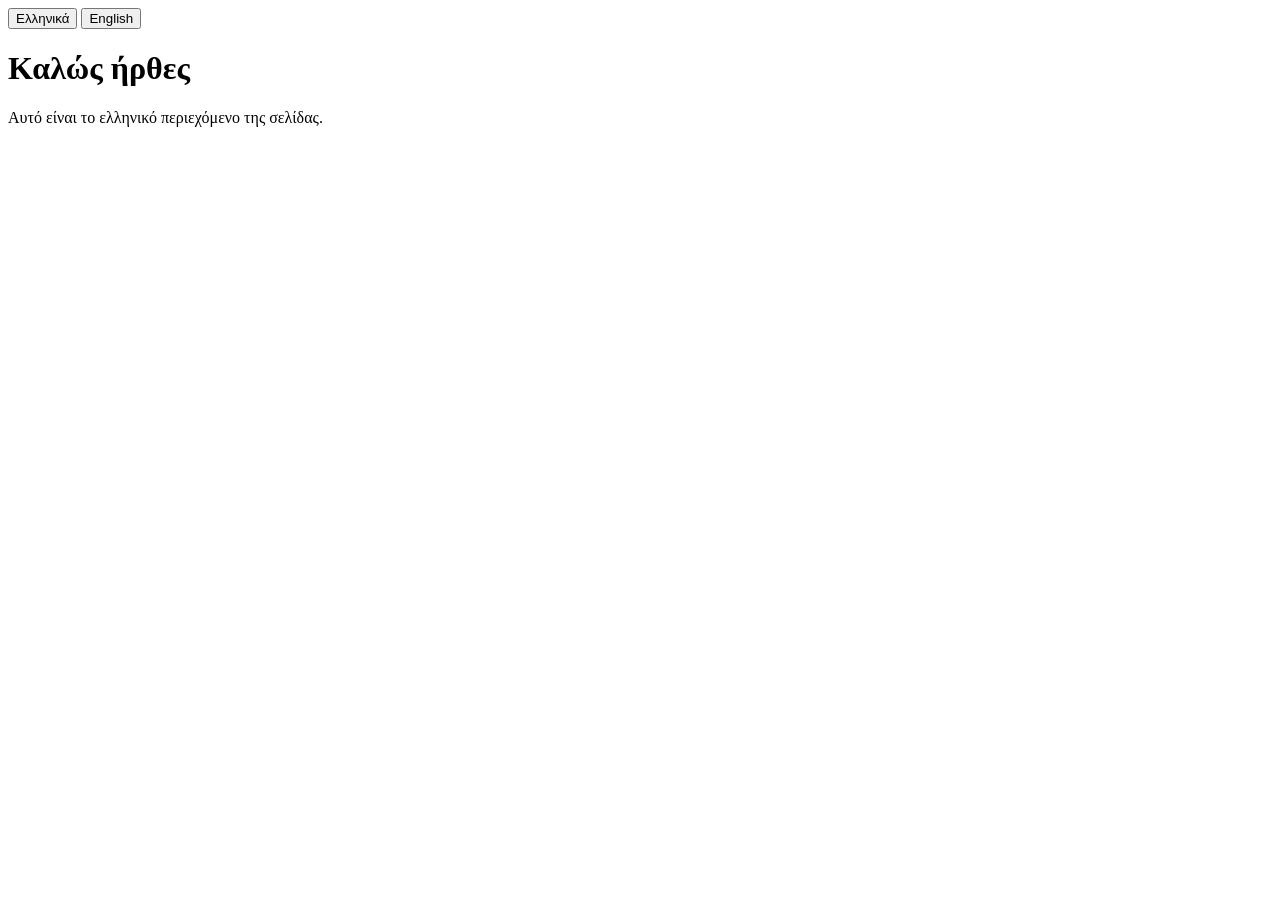
==== index.html @ 7f75683c "Update index.html" ====
<!DOCTYPE html>
<html lang="el">
<head>
  <meta charset="UTF-8">
  <title>Δίγλωσσο Site</title>
  <link rel="stylesheet" href="style.css">
</head>

<body>

  <button onclick="setLang('el')">Ελληνικά</button>
  <button onclick="setLang('en')">English</button>

  <!-- ΕΛΛΗΝΙΚΑ -->
  <div id="el">
    <h1>Καλώς ήρθες</h1>
    <p>Αυτό είναι το ελληνικό περιεχόμενο της σελίδας.</p>
  </div>

  <!-- ΑΓΓΛΙΚΑ -->
  <div id="en" style="display:none;">
    <h1>Welcome</h1>
    <p>This is the English content of the page.</p>
  </div>

  <script>
    function setLang(lang) {
      document.getElementById('el').style.display = (lang === 'el') ? 'block' : 'none';
      document.getElementById('en').style.display = (lang === 'en') ? 'block' : 'none';
    }
  </script>

</body>
</html>
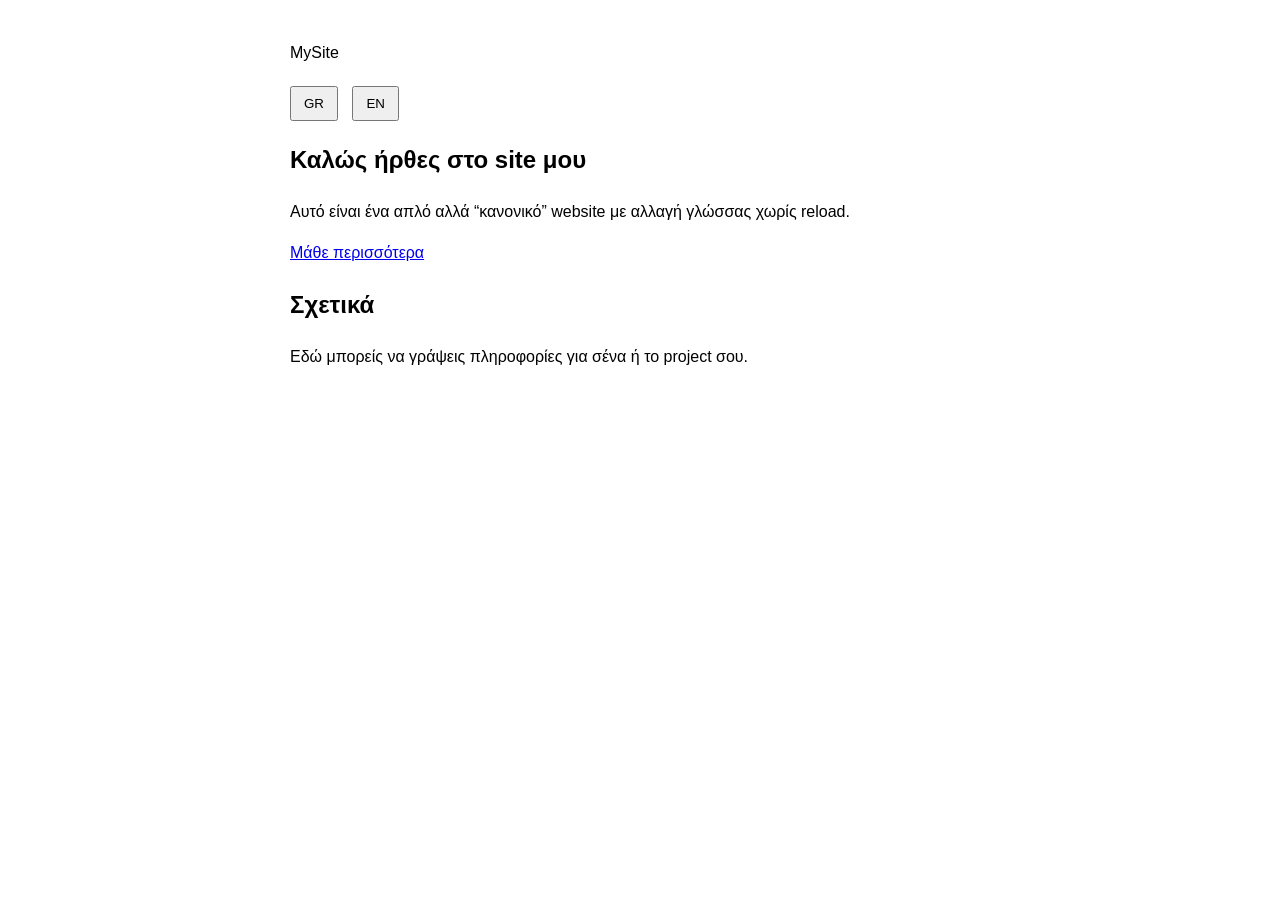
==== commit 3b2014ce: "Update index.html" ====
--- a/index.html
+++ b/index.html
@@ -2,31 +2,68 @@
 <html lang="el">
 <head>
   <meta charset="UTF-8">
-  <title>Δίγλωσσο Site</title>
+  <meta name="viewport" content="width=device-width, initial-scale=1.0">
+  <title>My Website</title>
+
   <link rel="stylesheet" href="style.css">
 </head>
 
 <body>
 
-  <button onclick="setLang('el')">Ελληνικά</button>
-  <button onclick="setLang('en')">English</button>
+  <!-- NAVBAR -->
+  <header class="navbar">
+    <div class="logo">MySite</div>
 
-  <!-- ΕΛΛΗΝΙΚΑ -->
-  <div id="el">
-    <h1>Καλώς ήρθες</h1>
-    <p>Αυτό είναι το ελληνικό περιεχόμενο της σελίδας.</p>
-  </div>
+    <div class="nav-right">
+      <button onclick="setLang('el')">GR</button>
+      <button onclick="setLang('en')">EN</button>
+    </div>
+  </header>
 
-  <!-- ΑΓΓΛΙΚΑ -->
-  <div id="en" style="display:none;">
-    <h1>Welcome</h1>
-    <p>This is the English content of the page.</p>
-  </div>
+  <!-- HERO -->
+  <section class="hero">
+
+    <!-- GREEK -->
+    <div id="el">
+      <h1>Καλώς ήρθες στο site μου</h1>
+      <p>Αυτό είναι ένα απλό αλλά “κανονικό” website με αλλαγή γλώσσας χωρίς reload.</p>
+      <a class="btn" href="#about">Μάθε περισσότερα</a>
+    </div>
+
+    <!-- ENGLISH -->
+    <div id="en" style="display:none;">
+      <h1>Welcome to my website</h1>
+      <p>This is a simple but professional-looking website with instant language switching.</p>
+      <a class="btn" href="#about">Learn more</a>
+    </div>
+
+  </section>
+
+  <!-- ABOUT -->
+  <section id="about" class="section">
+
+    <div id="el-about">
+      <h2>Σχετικά</h2>
+      <p>Εδώ μπορείς να γράψεις πληροφορίες για σένα ή το project σου.</p>
+    </div>
+
+    <div id="en-about" style="display:none;">
+      <h2>About</h2>
+      <p>Here you can write information about yourself or your project.</p>
+    </div>
+
+  </section>
 
   <script>
     function setLang(lang) {
+
+      // hero
       document.getElementById('el').style.display = (lang === 'el') ? 'block' : 'none';
       document.getElementById('en').style.display = (lang === 'en') ? 'block' : 'none';
+
+      // about
+      document.getElementById('el-about').style.display = (lang === 'el') ? 'block' : 'none';
+      document.getElementById('en-about').style.display = (lang === 'en') ? 'block' : 'none';
     }
   </script>
 
--- a/style.css
+++ b/style.css
@@ -0,0 +1,16 @@
+body {
+  font-family: Arial, sans-serif;
+  max-width: 700px;
+  margin: 40px auto;
+  line-height: 1.6;
+}
+
+button {
+  margin-right: 10px;
+  padding: 8px 12px;
+  cursor: pointer;
+}
+
+div {
+  margin-top: 20px;
+}
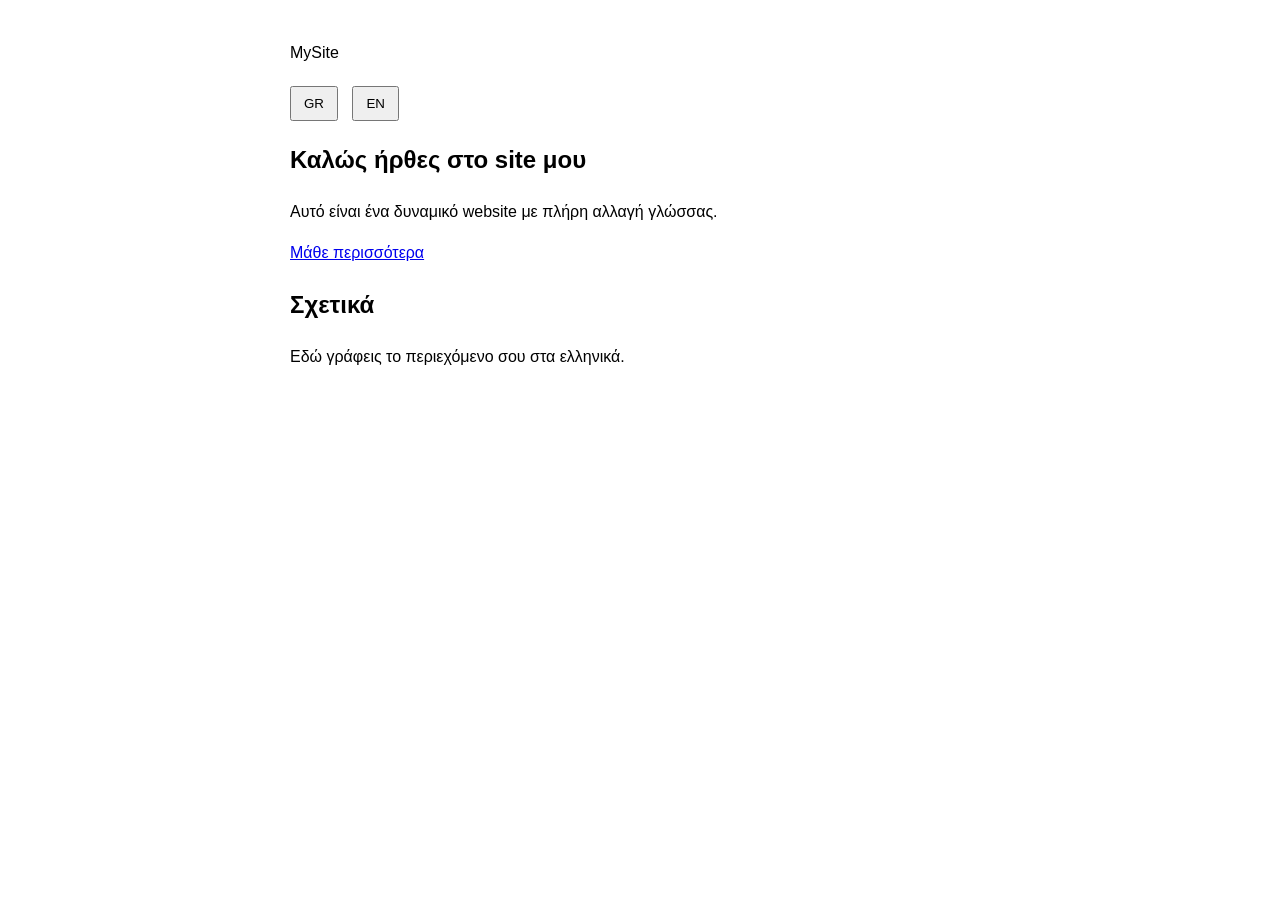
==== commit 3a8bf110: "Update index.html" ====
--- a/index.html
+++ b/index.html
@@ -3,14 +3,13 @@
 <head>
   <meta charset="UTF-8">
   <meta name="viewport" content="width=device-width, initial-scale=1.0">
-  <title>My Website</title>
+  <title id="title"></title>
 
   <link rel="stylesheet" href="style.css">
 </head>
 
 <body>
 
-  <!-- NAVBAR -->
   <header class="navbar">
     <div class="logo">MySite</div>
 
@@ -20,51 +19,52 @@
     </div>
   </header>
 
-  <!-- HERO -->
   <section class="hero">
-
-    <!-- GREEK -->
-    <div id="el">
-      <h1>Καλώς ήρθες στο site μου</h1>
-      <p>Αυτό είναι ένα απλό αλλά “κανονικό” website με αλλαγή γλώσσας χωρίς reload.</p>
-      <a class="btn" href="#about">Μάθε περισσότερα</a>
-    </div>
-
-    <!-- ENGLISH -->
-    <div id="en" style="display:none;">
-      <h1>Welcome to my website</h1>
-      <p>This is a simple but professional-looking website with instant language switching.</p>
-      <a class="btn" href="#about">Learn more</a>
-    </div>
-
+    <h1 id="hero-title"></h1>
+    <p id="hero-text"></p>
+    <a class="btn" href="#about" id="hero-btn"></a>
   </section>
 
-  <!-- ABOUT -->
-  <section id="about" class="section">
-
-    <div id="el-about">
-      <h2>Σχετικά</h2>
-      <p>Εδώ μπορείς να γράψεις πληροφορίες για σένα ή το project σου.</p>
-    </div>
-
-    <div id="en-about" style="display:none;">
-      <h2>About</h2>
-      <p>Here you can write information about yourself or your project.</p>
-    </div>
-
+  <section class="section" id="about">
+    <h2 id="about-title"></h2>
+    <p id="about-text"></p>
   </section>
 
   <script>
+    const translations = {
+      el: {
+        title: "Το Site μου",
+        heroTitle: "Καλώς ήρθες στο site μου",
+        heroText: "Αυτό είναι ένα δυναμικό website με πλήρη αλλαγή γλώσσας.",
+        heroBtn: "Μάθε περισσότερα",
+        aboutTitle: "Σχετικά",
+        aboutText: "Εδώ γράφεις το περιεχόμενο σου στα ελληνικά."
+      },
+      en: {
+        title: "My Website",
+        heroTitle: "Welcome to my website",
+        heroText: "This is a fully dynamic multilingual website.",
+        heroBtn: "Learn more",
+        aboutTitle: "About",
+        aboutText: "Here you write your content in English."
+      }
+    };
+
     function setLang(lang) {
+      const t = translations[lang];
 
-      // hero
-      document.getElementById('el').style.display = (lang === 'el') ? 'block' : 'none';
-      document.getElementById('en').style.display = (lang === 'en') ? 'block' : 'none';
+      document.getElementById("title").innerText = t.title;
+      document.getElementById("hero-title").innerText = t.heroTitle;
+      document.getElementById("hero-text").innerText = t.heroText;
+      document.getElementById("hero-btn").innerText = t.heroBtn;
+      document.getElementById("about-title").innerText = t.aboutTitle;
+      document.getElementById("about-text").innerText = t.aboutText;
 
-      // about
-      document.getElementById('el-about').style.display = (lang === 'el') ? 'block' : 'none';
-      document.getElementById('en-about').style.display = (lang === 'en') ? 'block' : 'none';
+      localStorage.setItem("lang", lang);
     }
+
+    // auto-load language
+    setLang(localStorage.getItem("lang") || "el");
   </script>
 
 </body>
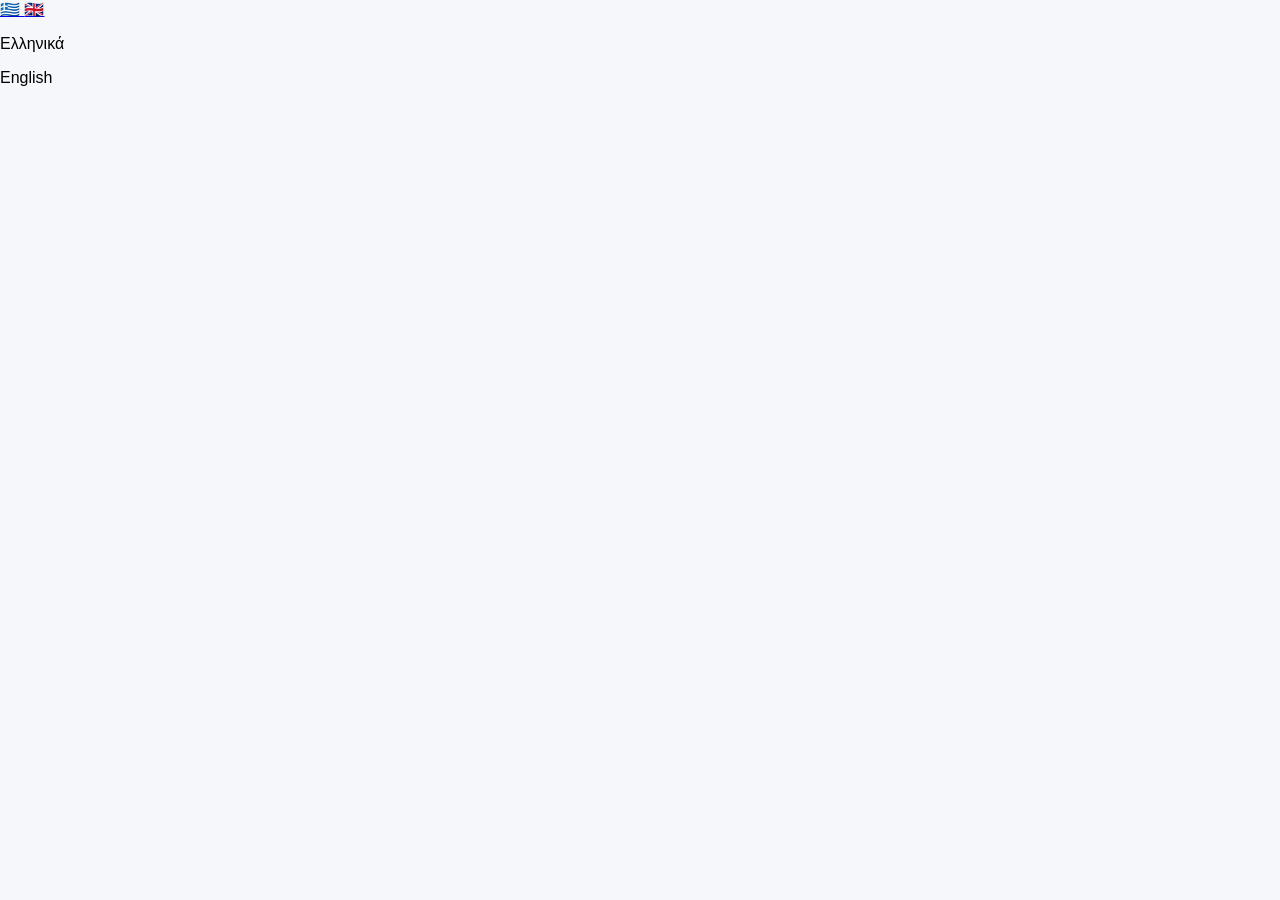
==== commit 333e9b38: "Update index.html" ====
--- a/index.html
+++ b/index.html
@@ -3,69 +3,31 @@
 <head>
   <meta charset="UTF-8">
   <meta name="viewport" content="width=device-width, initial-scale=1.0">
-  <title id="title"></title>
+  <title>Choose Language</title>
 
   <link rel="stylesheet" href="style.css">
 </head>
 
 <body>
 
-  <header class="navbar">
-    <div class="logo">MySite</div>
+  <div class="container">
 
-    <div class="nav-right">
-      <button onclick="setLang('el')">GR</button>
-      <button onclick="setLang('en')">EN</button>
+    <div class="flags">
+      <a href="greek.html" title="Ελληνικά">
+        🇬🇷
+      </a>
+
+      <a href="english.html" title="English">
+        🇬🇧
+      </a>
     </div>
-  </header>
 
-  <section class="hero">
-    <h1 id="hero-title"></h1>
-    <p id="hero-text"></p>
-    <a class="btn" href="#about" id="hero-btn"></a>
-  </section>
+    <div class="text">
+      <p>Ελληνικά</p>
+      <p>English</p>
+    </div>
 
-  <section class="section" id="about">
-    <h2 id="about-title"></h2>
-    <p id="about-text"></p>
-  </section>
-
-  <script>
-    const translations = {
-      el: {
-        title: "Το Site μου",
-        heroTitle: "Καλώς ήρθες στο site μου",
-        heroText: "Αυτό είναι ένα δυναμικό website με πλήρη αλλαγή γλώσσας.",
-        heroBtn: "Μάθε περισσότερα",
-        aboutTitle: "Σχετικά",
-        aboutText: "Εδώ γράφεις το περιεχόμενο σου στα ελληνικά."
-      },
-      en: {
-        title: "My Website",
-        heroTitle: "Welcome to my website",
-        heroText: "This is a fully dynamic multilingual website.",
-        heroBtn: "Learn more",
-        aboutTitle: "About",
-        aboutText: "Here you write your content in English."
-      }
-    };
-
-    function setLang(lang) {
-      const t = translations[lang];
-
-      document.getElementById("title").innerText = t.title;
-      document.getElementById("hero-title").innerText = t.heroTitle;
-      document.getElementById("hero-text").innerText = t.heroText;
-      document.getElementById("hero-btn").innerText = t.heroBtn;
-      document.getElementById("about-title").innerText = t.aboutTitle;
-      document.getElementById("about-text").innerText = t.aboutText;
-
-      localStorage.setItem("lang", lang);
-    }
-
-    // auto-load language
-    setLang(localStorage.getItem("lang") || "el");
-  </script>
+  </div>
 
 </body>
 </html>
--- a/style.css
+++ b/style.css
@@ -1,16 +1,46 @@
 body {
+  margin: 0;
   font-family: Arial, sans-serif;
-  max-width: 700px;
-  margin: 40px auto;
-  line-height: 1.6;
+  background: #f6f7fb;
+}
+
+.navbar {
+  display: flex;
+  justify-content: space-between;
+  padding: 15px 30px;
+  background: white;
+  box-shadow: 0 2px 10px rgba(0,0,0,0.05);
+  position: sticky;
+  top: 0;
 }
 
 button {
-  margin-right: 10px;
-  padding: 8px 12px;
+  margin-left: 10px;
+  padding: 6px 12px;
   cursor: pointer;
 }
 
-div {
+.hero {
+  text-align: center;
+  padding: 80px 20px;
+}
+
+.hero h1 {
+  font-size: 40px;
+}
+
+.section {
+  background: white;
+  padding: 60px 20px;
   margin-top: 20px;
 }
+
+.btn {
+  display: inline-block;
+  margin-top: 20px;
+  padding: 10px 18px;
+  background: #2563eb;
+  color: white;
+  text-decoration: none;
+  border-radius: 8px;
+}
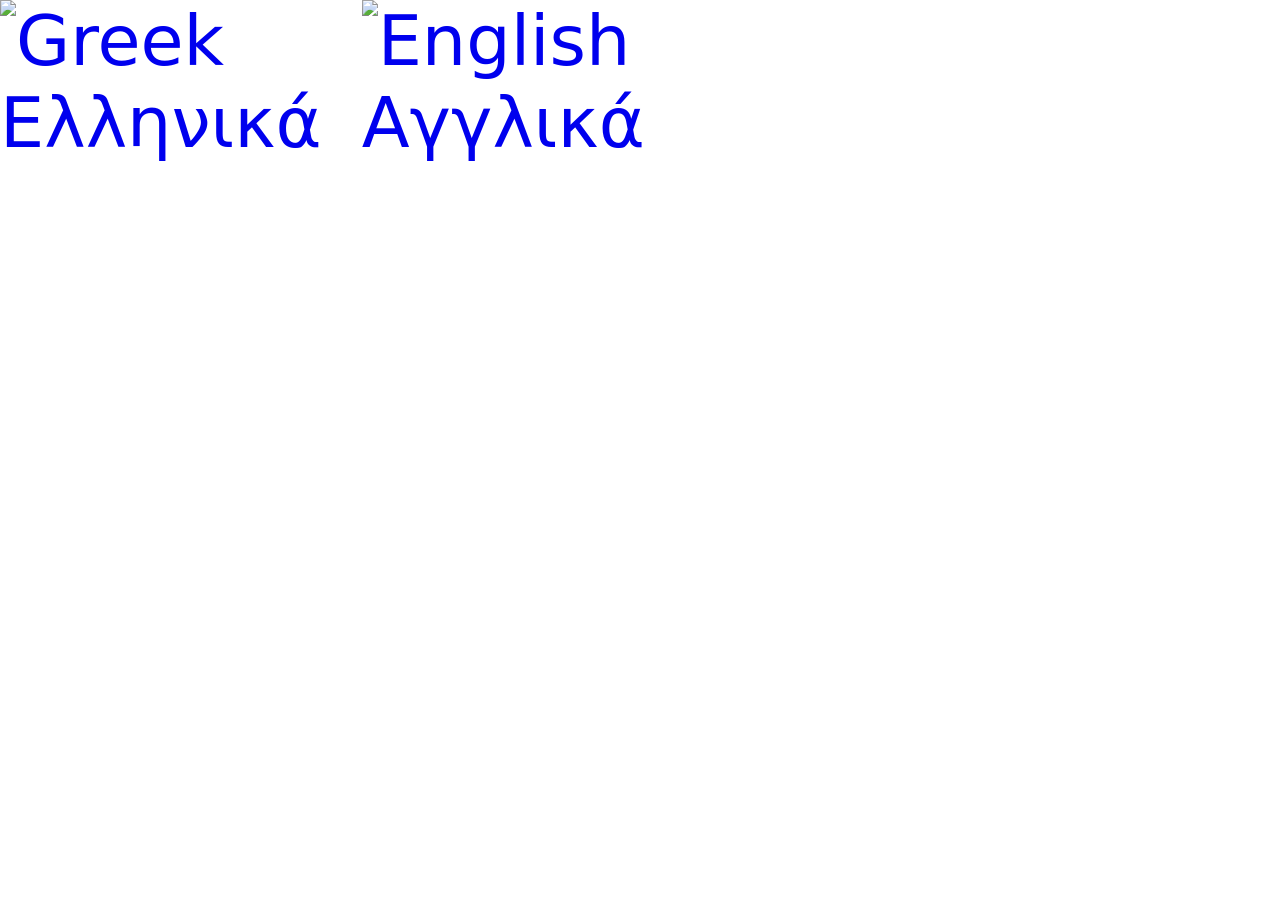
==== commit c8edc87c: "Update index.html" ====
--- a/index.html
+++ b/index.html
@@ -3,28 +3,26 @@
 <head>
   <meta charset="UTF-8">
   <meta name="viewport" content="width=device-width, initial-scale=1.0">
-  <title>Choose Language</title>
-
+  <title>Language</title>
   <link rel="stylesheet" href="style.css">
 </head>
 
 <body>
 
-  <div class="container">
+  <div class="wrap">
 
     <div class="flags">
-      <a href="greek.html" title="Ελληνικά">
-        🇬🇷
+
+      <a href="greek.html">
+        <img src="https://openmoji.org/data/color/svg/1F1EC-1F1F7.svg" alt="Greek">
+        <div>Ελληνικά</div>
       </a>
 
-      <a href="english.html" title="English">
-        🇬🇧
+      <a href="english.html">
+        <img src="https://openmoji.org/data/color/svg/1F1EC-1F1E7.svg" alt="English">
+        <div>Αγγλικά</div>
       </a>
-    </div>
 
-    <div class="text">
-      <p>Ελληνικά</p>
-      <p>English</p>
     </div>
 
   </div>
--- a/style.css
+++ b/style.css
@@ -1,46 +1,36 @@
 body {
   margin: 0;
-  font-family: Arial, sans-serif;
-  background: #f6f7fb;
+  background: #ffffff;
+  font-family: system-ui, -apple-system, Segoe UI, Roboto, Arial, sans-serif;
+  color: #111;
 }
 
-.navbar {
+.container {
+  height: 100vh;
   display: flex;
-  justify-content: space-between;
-  padding: 15px 30px;
-  background: white;
-  box-shadow: 0 2px 10px rgba(0,0,0,0.05);
-  position: sticky;
-  top: 0;
+  flex-direction: column;
+  justify-content: center;
+  align-items: center;
 }
 
-button {
-  margin-left: 10px;
-  padding: 6px 12px;
-  cursor: pointer;
+.flags {
+  font-size: 70px;
+  display: flex;
+  gap: 40px;
 }
 
-.hero {
-  text-align: center;
-  padding: 80px 20px;
+.flags a {
+  text-decoration: none;
+  transition: transform 0.15s ease;
 }
 
-.hero h1 {
-  font-size: 40px;
+.flags a:hover {
+  transform: scale(1.15);
 }
 
-.section {
-  background: white;
-  padding: 60px 20px;
+.text {
   margin-top: 20px;
+  text-align: center;
+  font-size: 16px;
+  color: #444;
 }
-
-.btn {
-  display: inline-block;
-  margin-top: 20px;
-  padding: 10px 18px;
-  background: #2563eb;
-  color: white;
-  text-decoration: none;
-  border-radius: 8px;
-}
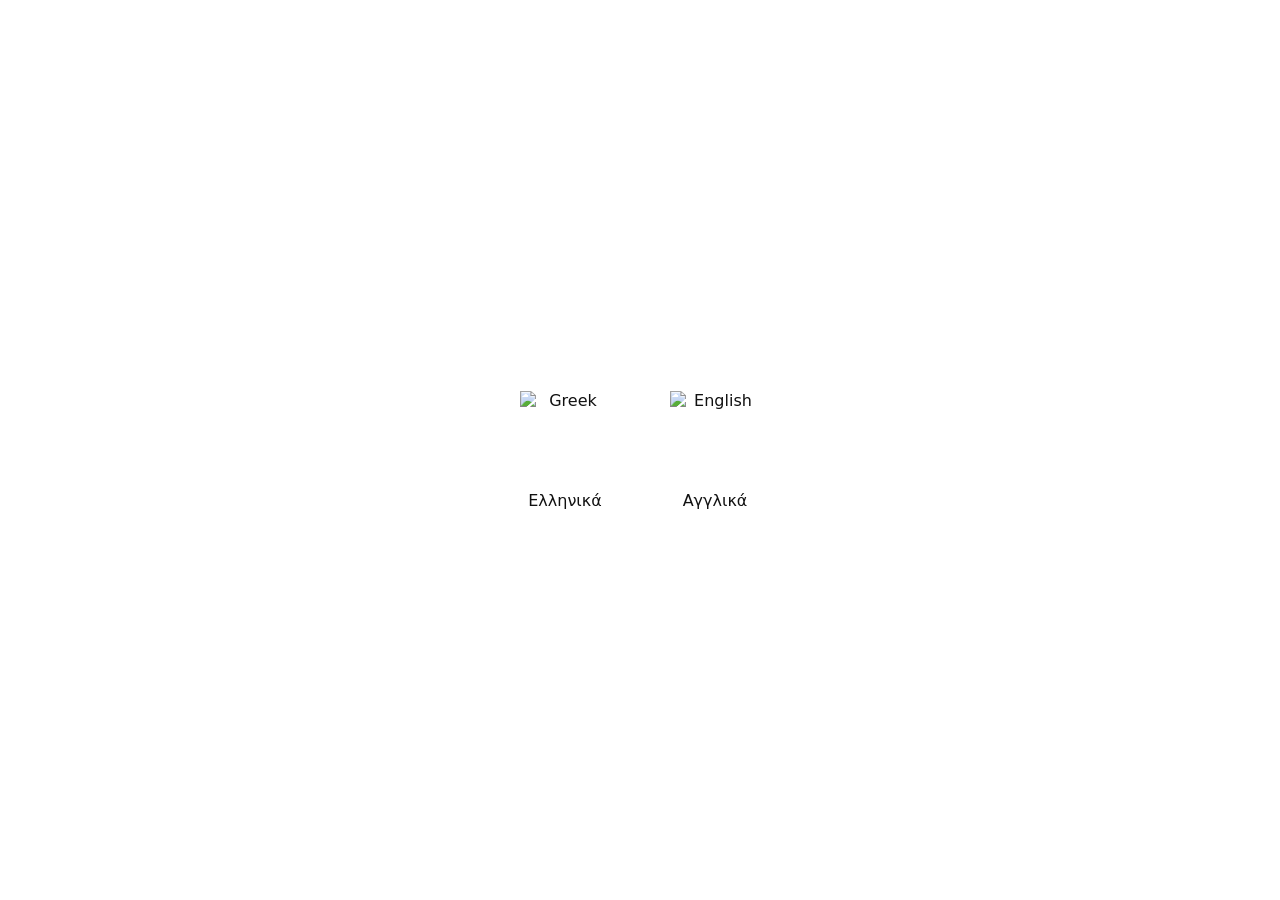
==== commit 4dc2132f: "Update index.html" ====
--- a/index.html
+++ b/index.html
@@ -13,12 +13,12 @@
 
     <div class="flags">
 
-      <a href="greek.html">
+      <a class="item" href="greek.html">
         <img src="https://openmoji.org/data/color/svg/1F1EC-1F1F7.svg" alt="Greek">
         <div>Ελληνικά</div>
       </a>
 
-      <a href="english.html">
+      <a class="item" href="english.html">
         <img src="https://openmoji.org/data/color/svg/1F1EC-1F1E7.svg" alt="English">
         <div>Αγγλικά</div>
       </a>
--- a/style.css
+++ b/style.css
@@ -1,36 +1,40 @@
 body {
   margin: 0;
-  background: #ffffff;
   font-family: system-ui, -apple-system, Segoe UI, Roboto, Arial, sans-serif;
-  color: #111;
+  background: #fff;
 }
 
-.container {
+.wrap {
   height: 100vh;
   display: flex;
-  flex-direction: column;
   justify-content: center;
   align-items: center;
 }
 
 .flags {
-  font-size: 70px;
   display: flex;
-  gap: 40px;
+  gap: 60px;
+  text-align: center;
 }
 
 .flags a {
   text-decoration: none;
+  color: #111;
+}
+
+.flags img {
+  width: 90px;
+  height: 90px;
+  display: block;
+  margin: 0 auto;
   transition: transform 0.15s ease;
 }
 
-.flags a:hover {
-  transform: scale(1.15);
+.flags a:hover img {
+  transform: scale(1.1);
 }
 
-.text {
-  margin-top: 20px;
-  text-align: center;
+.flags div {
+  margin-top: 10px;
   font-size: 16px;
-  color: #444;
 }
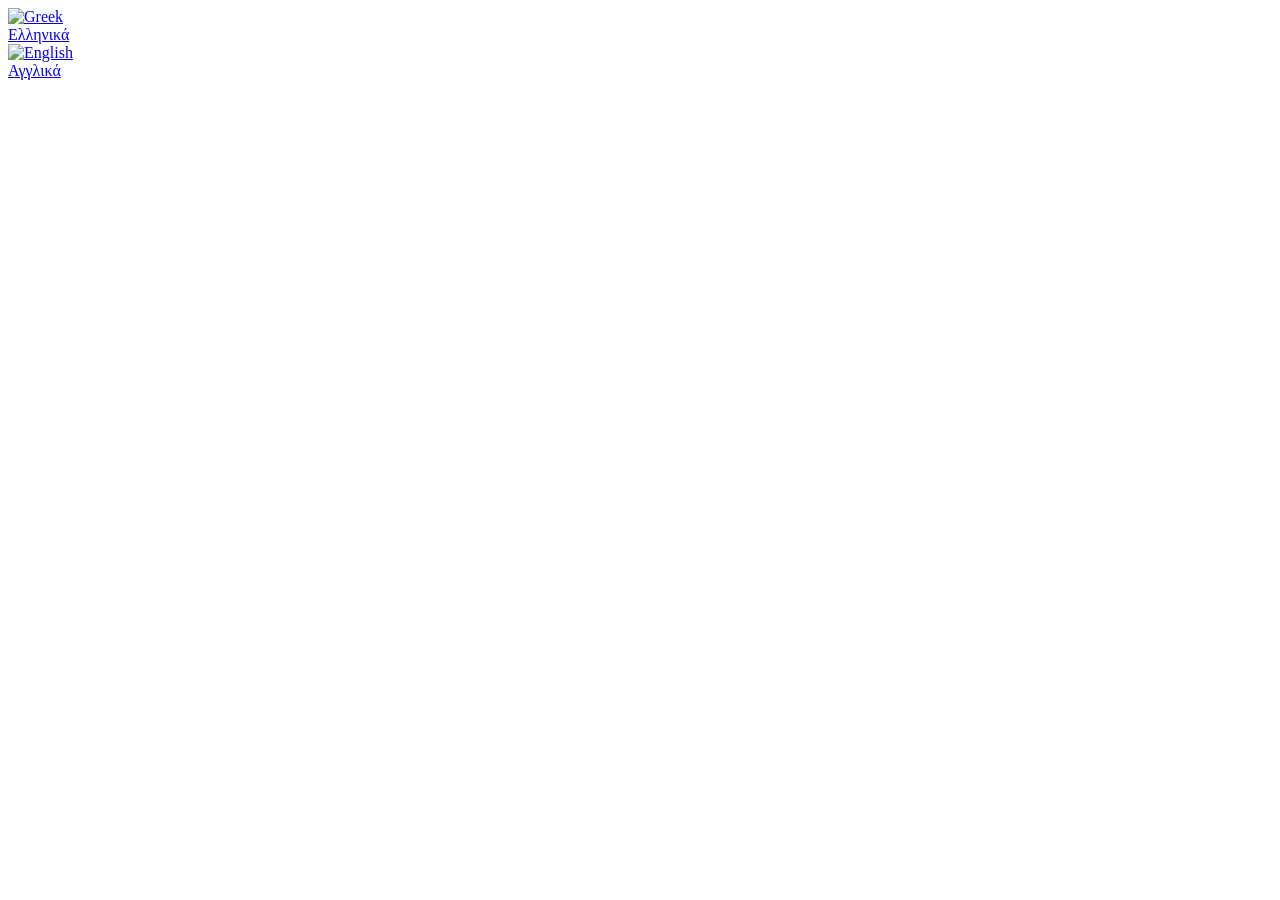
==== commit 97796777: "Update index.html" ====
--- a/index.html
+++ b/index.html
@@ -3,7 +3,7 @@
 <head>
   <meta charset="UTF-8">
   <meta name="viewport" content="width=device-width, initial-scale=1.0">
-  <title>Language</title>
+  <title>Welcome Home</title>
   <link rel="stylesheet" href="style.css">
 </head>
 
--- a/style.css
+++ b/style.css
@@ -1,40 +1,31 @@
-body {
-  margin: 0;
-  font-family: system-ui, -apple-system, Segoe UI, Roboto, Arial, sans-serif;
-  background: #fff;
-}
+<!DOCTYPE html>
+<html lang="el">
+<head>
+  <meta charset="UTF-8">
+  <meta name="viewport" content="width=device-width, initial-scale=1.0">
+  <title>Language</title>
+  <link rel="stylesheet" href="style.css">
+</head>
 
-.wrap {
-  height: 100vh;
-  display: flex;
-  justify-content: center;
-  align-items: center;
-}
+<body>
 
-.flags {
-  display: flex;
-  gap: 60px;
-  text-align: center;
-}
+  <div class="wrap">
 
-.flags a {
-  text-decoration: none;
-  color: #111;
-}
+    <div class="flags">
 
-.flags img {
-  width: 90px;
-  height: 90px;
-  display: block;
-  margin: 0 auto;
-  transition: transform 0.15s ease;
-}
+      <a class="item" href="greek.html">
+        <img src="https://openmoji.org/data/color/svg/1F1EC-1F1F7.svg" alt="Greek">
+        <div>Ελληνικά</div>
+      </a>
 
-.flags a:hover img {
-  transform: scale(1.1);
-}
+      <a class="item" href="english.html">
+        <img src="https://openmoji.org/data/color/svg/1F1EC-1F1E7.svg" alt="English">
+        <div>Αγγλικά</div>
+      </a>
 
-.flags div {
-  margin-top: 10px;
-  font-size: 16px;
-}
+    </div>
+
+  </div>
+
+</body>
+</html>
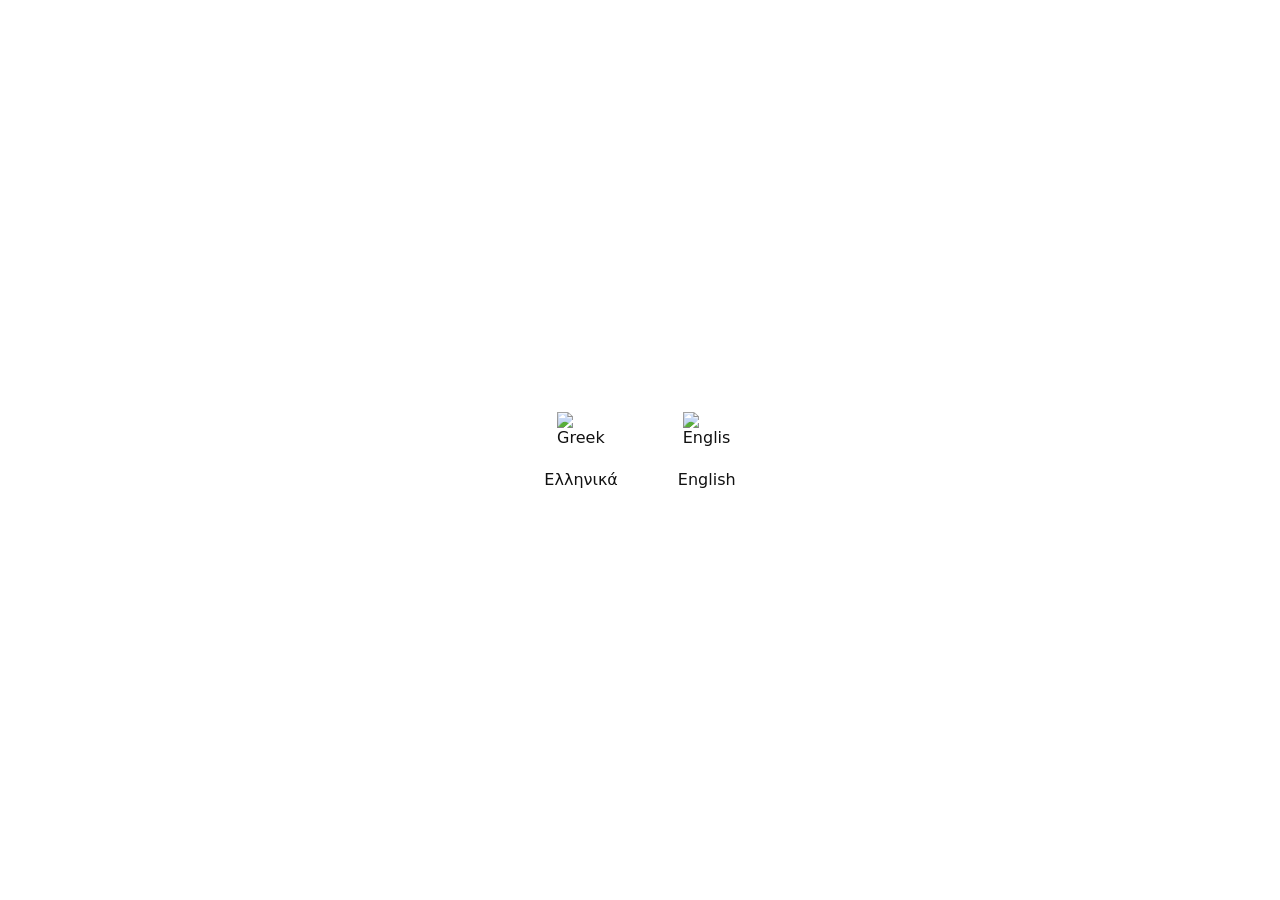
==== commit 8cc4efe7: "Update index.html" ====
--- a/index.html
+++ b/index.html
@@ -20,7 +20,7 @@
 
       <a class="item" href="english.html">
         <img src="https://openmoji.org/data/color/svg/1F1EC-1F1E7.svg" alt="English">
-        <div>Αγγλικά</div>
+        <div>English</div>
       </a>
 
     </div>
--- a/style.css
+++ b/style.css
@@ -1,31 +1,41 @@
-<!DOCTYPE html>
-<html lang="el">
-<head>
-  <meta charset="UTF-8">
-  <meta name="viewport" content="width=device-width, initial-scale=1.0">
-  <title>Language</title>
-  <link rel="stylesheet" href="style.css">
-</head>
+body {
+  margin: 0;
+  font-family: system-ui, -apple-system, Segoe UI, Roboto, Arial, sans-serif;
+  background: #fff;
+}
 
-<body>
+.wrap {
+  height: 100vh;
+  display: flex;
+  justify-content: center;
+  align-items: center;
+}
 
-  <div class="wrap">
+.flags {
+  display: flex;
+  gap: 60px;
+}
 
-    <div class="flags">
+.item {
+  display: flex;
+  flex-direction: column;
+  align-items: center;
+  text-decoration: none;
+  color: #111;
+}
 
-      <a class="item" href="greek.html">
-        <img src="https://openmoji.org/data/color/svg/1F1EC-1F1F7.svg" alt="Greek">
-        <div>Ελληνικά</div>
-      </a>
+.item img {
+  width: 48px;
+  height: 48px;
+  display: block;
+  transition: transform 0.15s ease;
+}
 
-      <a class="item" href="english.html">
-        <img src="https://openmoji.org/data/color/svg/1F1EC-1F1E7.svg" alt="English">
-        <div>Αγγλικά</div>
-      </a>
+.item:hover img {
+  transform: scale(1.1);
+}
 
-    </div>
-
-  </div>
-
-</body>
-</html>
+.item div {
+  margin-top: 10px;
+  font-size: 16px;
+}
